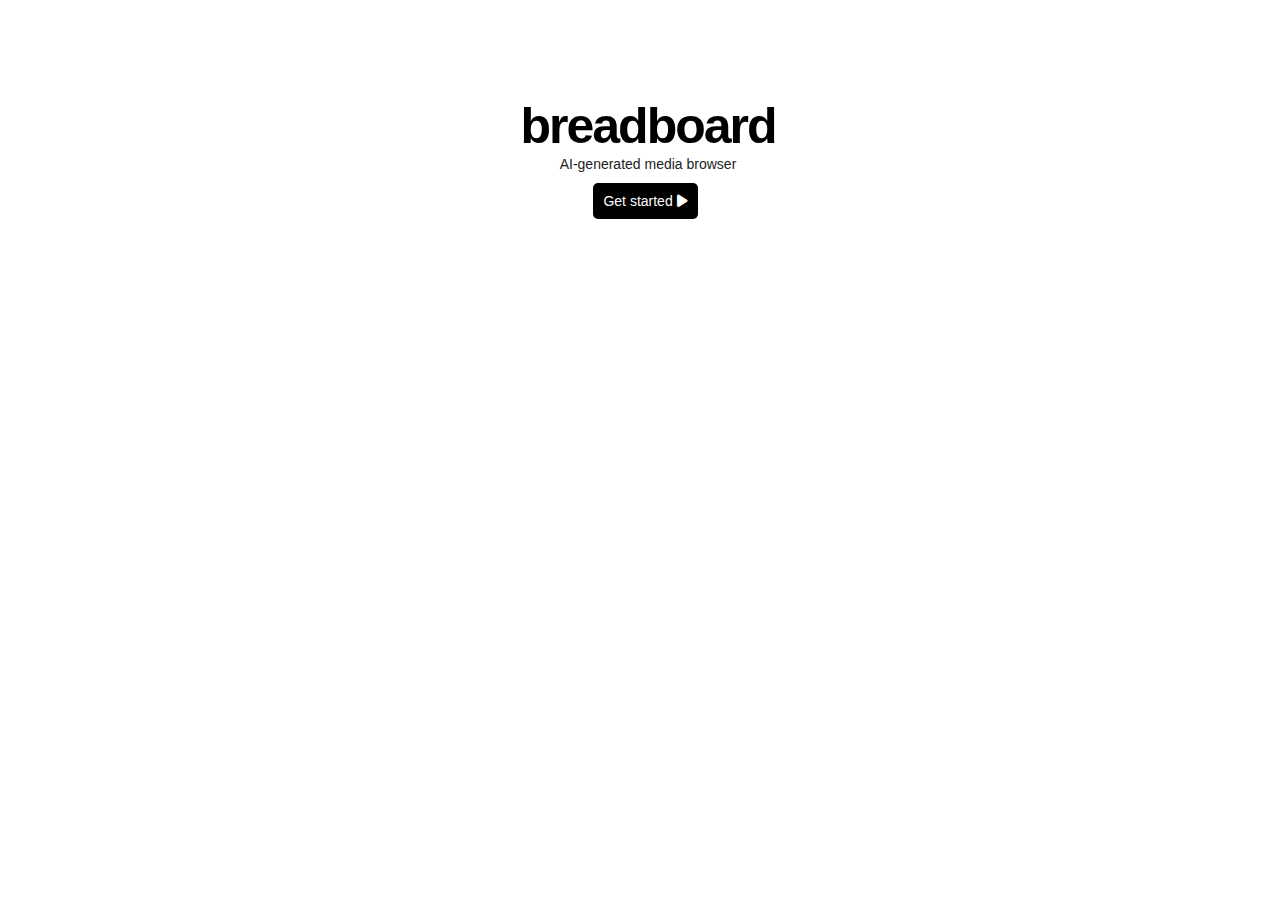
==== index.html @ 9da81b66 "init" ====
<!DOCTYPE html>
<html>
<head>
  <meta charset="UTF-8">
  <title>Breadboard</title>
  <meta name="viewport" content="width=device-width, initial-scale=1">
  <meta name="twitter:card" content="summary_large_image" />
  <meta name="twitter:title" content="Breadboard" />
  <meta name="twitter:description" content="Browse, Search, and Manage Stablediffusion Images in One Place" />
  <meta name="twitter:image" content="https://cocktailpeanut.github.io/breadboard/preview.png" />
  <meta property="og:url" content="https://cocktailpeanut.github.io/breadboard" />
  <meta property="og:type" content="website" />
  <meta property="og:title" content="Breadboard" />
  <meta property="og:description" content="IBrowse, Search, and Manage Stablediffusion Images in One Place" />
  <meta property="og:image" content="https://cocktailpeanut.github.io/breadboard/preview.png" />
  <meta http-equiv="X-UA-Compatible" content="IE=edge,chrome=1" />
  <meta name="description" content="Browse, Search, and Manage Stablediffusion Images in One Place">
  <meta name="viewport" content="width=device-width, user-scalable=no, initial-scale=1.0, maximum-scale=1.0, minimum-scale=1.0">
  <link href="https://cdnjs.cloudflare.com/ajax/libs/font-awesome/6.0.0-beta2/css/all.min.css" rel="stylesheet">
  <link rel="stylesheet" href="vue.css">
  <link rel="stylesheet" href="style.css">
  <style>
    html, body {
      height: 100%;
      width: 100%;
      font-family: Sans-serif;
    }
    body {
      display: flex;
      justify-content: center;
      align-items: center;
    }
    h1 {
      font-size: 50px;
      letter-spacing: -2px;
      margin: 0;
    }
    .videoWrapper {
      position: relative;
      padding-bottom: 56.25%; /* 16:9 */
      height: 0;
      margin-top: 10px;
    }
    .videoWrapper iframe {
      position: absolute;
      top: 0;
      left: 0;
      width: 100%;
      height: 100%;
    }
    main {
      width: 100%;
      max-width: 1000px;
      flex-shrink: 0;
      text-align: center;
    }
    .btns {
      padding: 10px 0;
    }
    .btn {
      margin-right: 5px;
      font-size: 14px;
      padding: 10px;
      border-radius: 5px;
      background: black;
      color: white;
      border: none;
      text-decoration: none;
      display: inline-block;
    }
    small {
      font-size: 14px;
      color: #222;
    }
  </style>

</head>
<body>
<main>
  <h1>breadboard</h1>
  <small>AI-generated media browser</small>
  <div class='btns'>
    <a href="/docs" class='btn'>Get started <i class="fa-solid fa-play"></i></a>
  </div>
  <br>
  <div class='videoWrapper'>
    <iframe width="560" height="315" src="https://www.youtube.com/embed/VcqfHCZYHHo" title="YouTube video player" frameborder="0" allow="accelerometer; autoplay; clipboard-write; encrypted-media; gyroscope; picture-in-picture" allowfullscreen></iframe>
  </div>
</main>
</body>
</html>
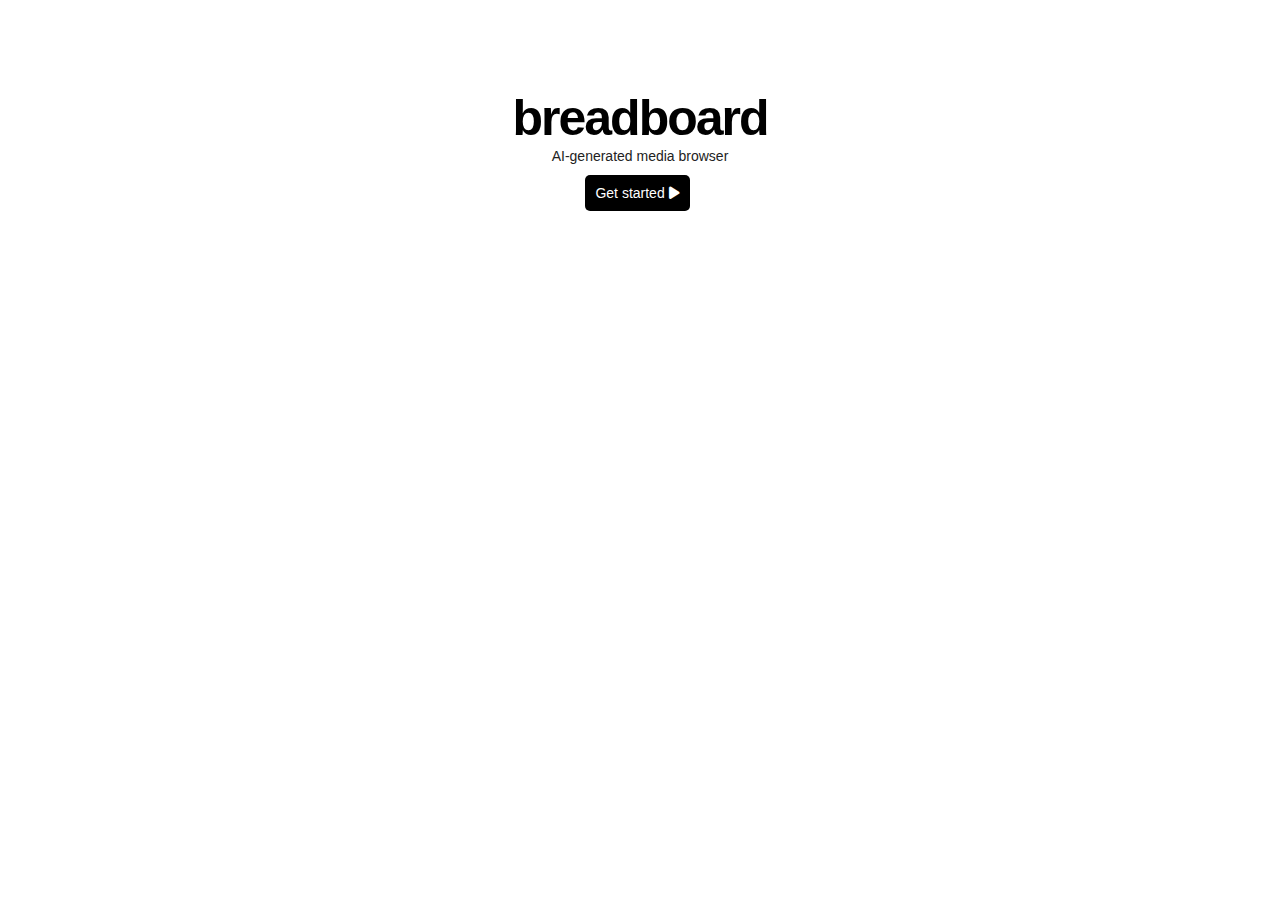
==== commit 1734b7ec: "style fix" ====
--- a/index.html
+++ b/index.html
@@ -7,12 +7,12 @@
   <meta name="twitter:card" content="summary_large_image" />
   <meta name="twitter:title" content="Breadboard" />
   <meta name="twitter:description" content="Browse, Search, and Manage Stablediffusion Images in One Place" />
-  <meta name="twitter:image" content="https://cocktailpeanut.github.io/breadboard/preview.png" />
-  <meta property="og:url" content="https://cocktailpeanut.github.io/breadboard" />
+  <meta name="twitter:image" content="https://breadboard.me/docs/preview-min.png" />
+  <meta property="og:url" content="https://breadboard.me" />
   <meta property="og:type" content="website" />
   <meta property="og:title" content="Breadboard" />
   <meta property="og:description" content="IBrowse, Search, and Manage Stablediffusion Images in One Place" />
-  <meta property="og:image" content="https://cocktailpeanut.github.io/breadboard/preview.png" />
+  <meta property="og:image" content="https://breadboard.me/docs/preview-min.png" />
   <meta http-equiv="X-UA-Compatible" content="IE=edge,chrome=1" />
   <meta name="description" content="Browse, Search, and Manage Stablediffusion Images in One Place">
   <meta name="viewport" content="width=device-width, user-scalable=no, initial-scale=1.0, maximum-scale=1.0, minimum-scale=1.0">
@@ -24,6 +24,7 @@
       height: 100%;
       width: 100%;
       font-family: Sans-serif;
+      margin: 0;
     }
     body {
       display: flex;
